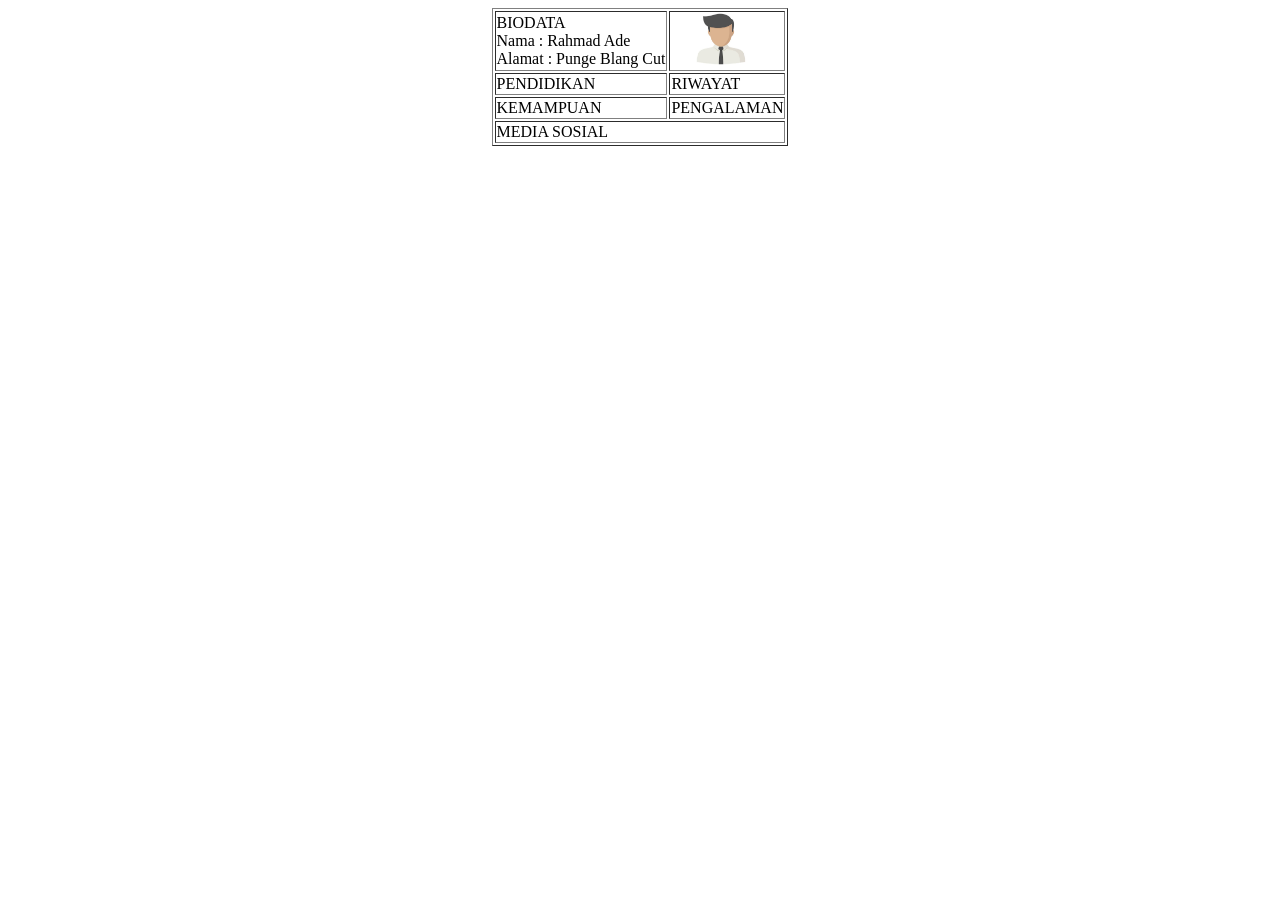
==== index.html @ 5f34683b "update biodata" ====
<!DOCTYPE html>
<html lang="en">
<head>
    <meta charset="UTF-8">
    <meta name="viewport" content="width=device-width, initial-scale=1.0">
    <meta http-equiv="X-UA-Compatible" content="ie=edge">
    <title>Document</title>
</head>
<body>
    <center>
        <table border="1">
            <!-- 1. row biodata dan foto -->
            <tr>
                <td>BIODATA <br>
                    <label>Nama : Rahmad Ade</label> <br>
                    <label>Alamat : Punge Blang Cut</label>
                </td>
                <td>
                    <img src="img/images.jpg" width="100px">
                </td>
            </tr>
            <!-- 2. row pendidikan  -->
            <tr>
                <td>PENDIDIKAN</td>
                <td>RIWAYAT</td>
            </tr>
            <!-- 3. kemampuan dan pengalaman kerja -->
            <tr>
                <td>KEMAMPUAN</td>
                <td>PENGALAMAN</td>
            </tr>
            <!-- 4. media sosial -->
            <tr>
                <td colspan="2">MEDIA SOSIAL</td>
            </tr>
        </table>
    </center>
    
</body>
</html>
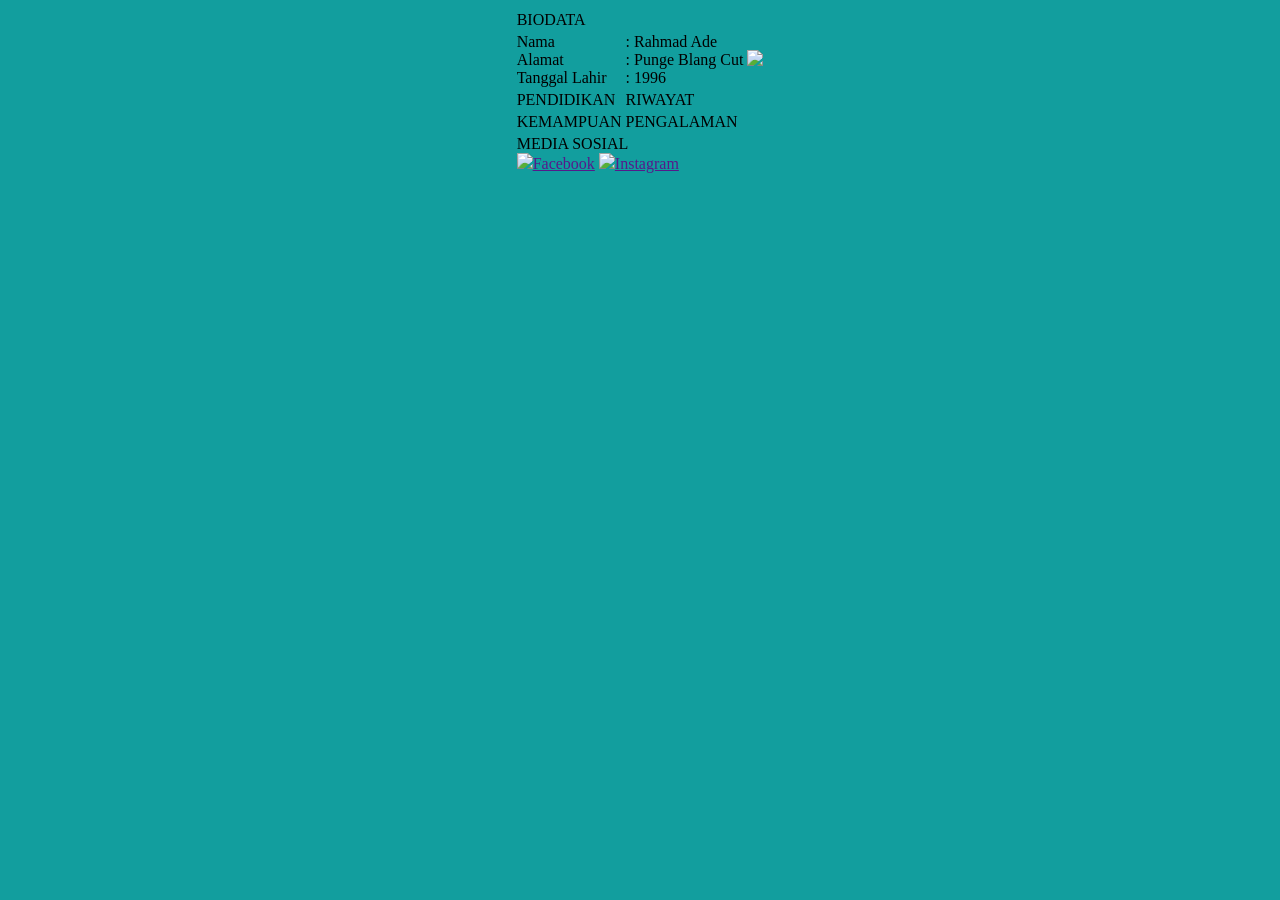
==== commit c1bf770b: "update biodata" ====
--- a/index.html
+++ b/index.html
@@ -6,22 +6,34 @@
     <meta http-equiv="X-UA-Compatible" content="ie=edge">
     <title>Document</title>
 </head>
-<body>
+<body bgcolor="#129e9e">
     <center>
-        <table border="1">
+        <table >
+            <tr>
+                <td colspan="2">BIODATA <br></td>
+                <td></td>
+            </tr>
             <!-- 1. row biodata dan foto -->
             <tr>
-                <td>BIODATA <br>
-                    <label>Nama : Rahmad Ade</label> <br>
-                    <label>Alamat : Punge Blang Cut</label>
+                <td>
+                    <label>Nama </label> <br>
+                    <label>Alamat</label> <br>
+                    <label>Tanggal Lahir</label>
                 </td>
                 <td>
-                    <img src="img/images.jpg" width="100px">
+                    <label>: Rahmad Ade</label> <br>
+                    <label>: Punge Blang Cut</label><br>
+                    <label>: 1996</label>
+                </td>
+                <td>
+                    <img src="https://images.vexels.com/media/users/3/157512/isolated/preview/d737a872708b488d89d0341ac9b8bc5a-people-contact-icon-people-by-vexels.png" width="100px">
                 </td>
             </tr>
             <!-- 2. row pendidikan  -->
             <tr>
-                <td>PENDIDIKAN</td>
+                <td>PENDIDIKAN
+
+                </td>
                 <td>RIWAYAT</td>
             </tr>
             <!-- 3. kemampuan dan pengalaman kerja -->
@@ -31,7 +43,10 @@
             </tr>
             <!-- 4. media sosial -->
             <tr>
-                <td colspan="2">MEDIA SOSIAL</td>
+                <td colspan="2">MEDIA SOSIAL <br>
+                    <a href="" target="blank"><img src="https://cdn3.iconfinder.com/data/icons/capsocial-round/500/facebook-512.png" width="20px">Facebook</a>
+                    <a href="" target="blank"><img src="https://cdn2.iconfinder.com/data/icons/instagram-new/512/instagram-logo-color-512.png" width="20px">Instagram</a>
+                </td>
             </tr>
         </table>
     </center>
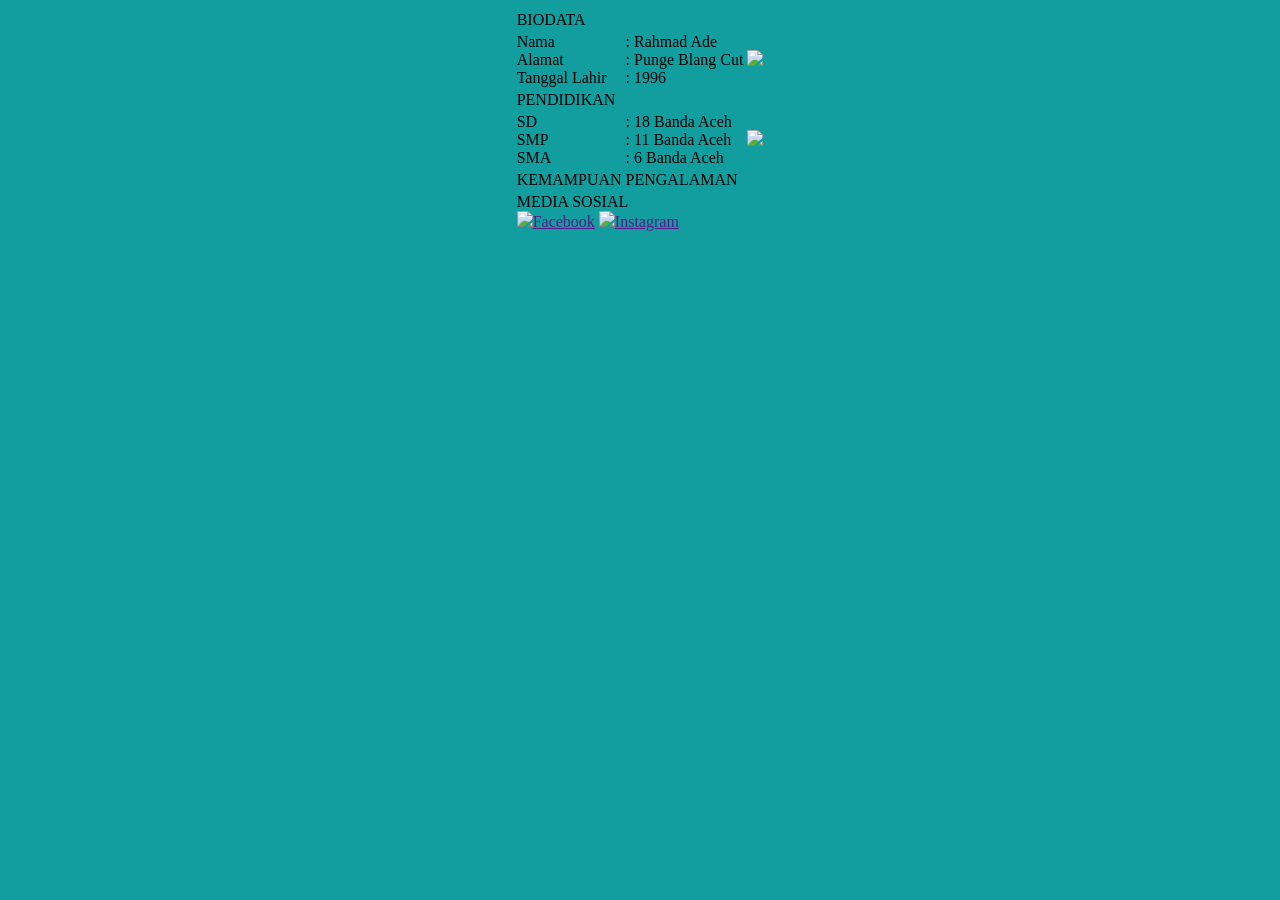
==== commit 7734e5e0: "update biodata" ====
--- a/index.html
+++ b/index.html
@@ -31,10 +31,24 @@
             </tr>
             <!-- 2. row pendidikan  -->
             <tr>
-                <td>PENDIDIKAN
-
+                <td colspan="2">PENDIDIKAN <br></td>
+                <td></td>
+            </tr>
+            <!-- 1. row biodata dan foto -->
+            <tr>
+                <td>
+                    <label>SD </label> <br>
+                    <label>SMP</label> <br>
+                    <label>SMA</label>
                 </td>
-                <td>RIWAYAT</td>
+                <td>
+                    <label>: 18 Banda Aceh</label> <br>
+                    <label>: 11 Banda Aceh</label><br>
+                    <label>: 6 Banda Aceh</label>
+                </td>
+                <td>
+                    <img src="https://cdn.pixabay.com/photo/2018/02/17/00/06/school-3158985_960_720.png" width="100px">
+                </td>
             </tr>
             <!-- 3. kemampuan dan pengalaman kerja -->
             <tr>
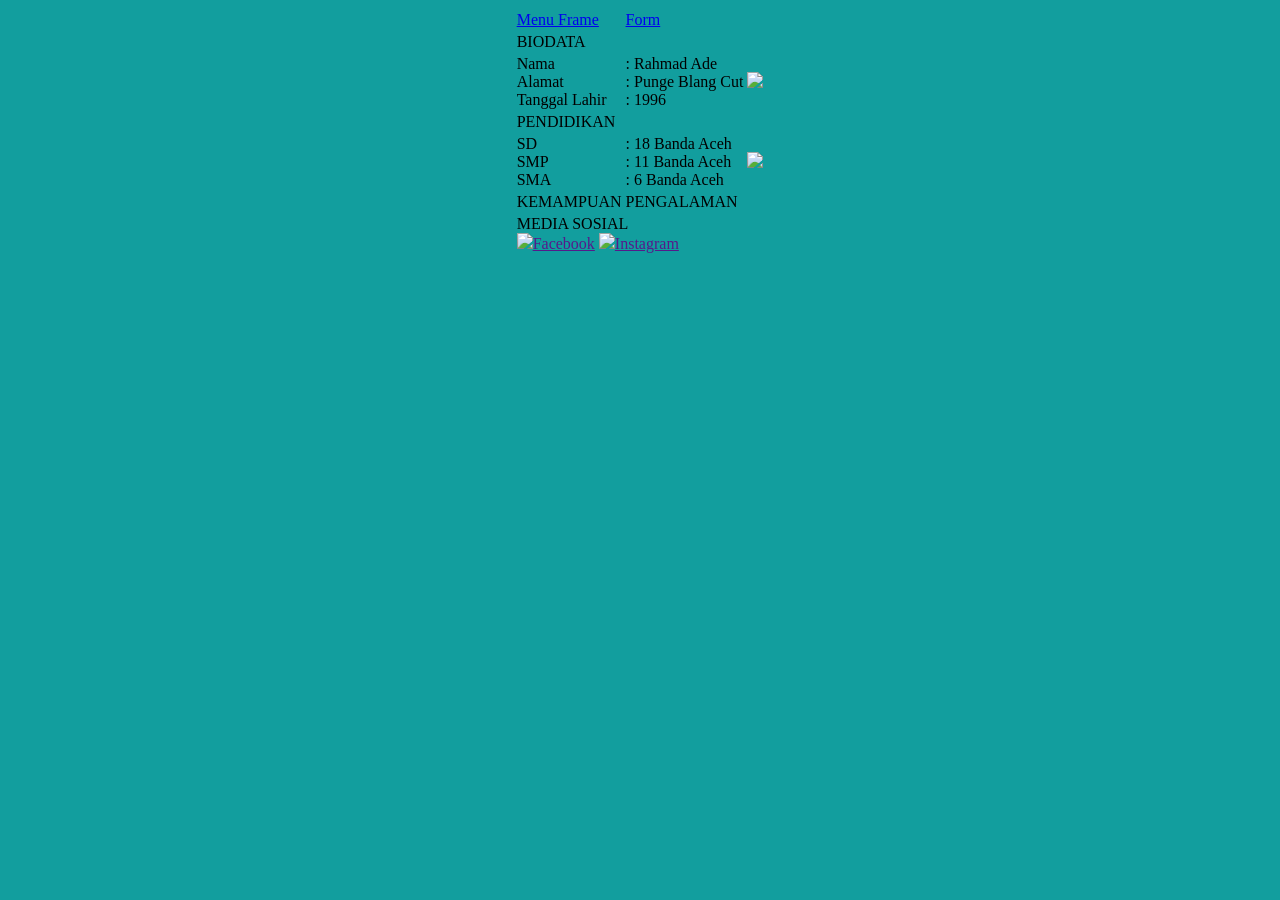
==== commit 40d1668b: "update  menu biodata" ====
--- a/index.html
+++ b/index.html
@@ -9,6 +9,10 @@
 <body bgcolor="#129e9e">
     <center>
         <table >
+            <tr>
+                <td><a href="iframe.html" target="blank">Menu Frame</a></td>
+                <td><a href="form.html" target="blank">Form</a></td>
+            </tr>
             <tr>
                 <td colspan="2">BIODATA <br></td>
                 <td></td>
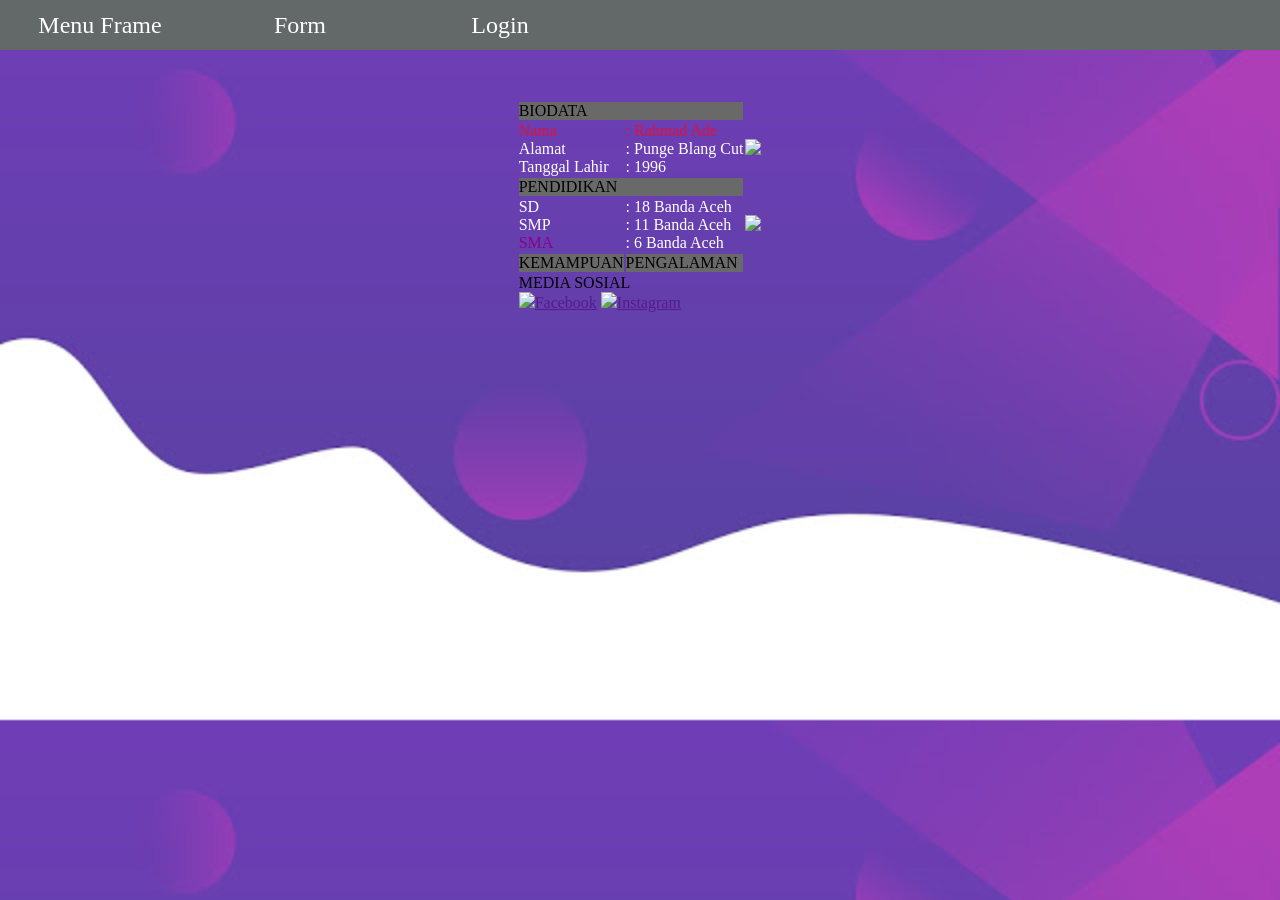
==== commit 2ab52994: "update navbar" ====
--- a/index.html
+++ b/index.html
@@ -5,27 +5,48 @@
     <meta name="viewport" content="width=device-width, initial-scale=1.0">
     <meta http-equiv="X-UA-Compatible" content="ie=edge">
     <title>Document</title>
+    <link rel="stylesheet" href="style.css">
 </head>
-<body bgcolor="#129e9e">
+<body >
+    <!-- menu navbar -->
+    <div class="navbar">
+        <ul>
+            <li>
+                <a href="iframe.html" target="blank">Menu Frame</a>
+            </li>
+            <li>
+                <a href="form.html" target="blank">Form</a>
+                <ul>
+                    <li><a href="">Form Biodata</a></li>
+                    <li><a href="">Form pendaftaran</a></li>
+                </ul>
+            </li>
+            <li>
+                <a href="form.html" target="blank">login</a>
+                <ul>
+                    <li><a href=""> Logout</a></li>
+                </ul>
+            </li>
+        </ul>
+    </div>
+    
+    <!-- tabel untuk biodata -->
     <center>
         <table >
+           
             <tr>
-                <td><a href="iframe.html" target="blank">Menu Frame</a></td>
-                <td><a href="form.html" target="blank">Form</a></td>
-            </tr>
-            <tr>
-                <td colspan="2">BIODATA <br></td>
+                <td colspan="2" style="background-color: dimgrey;">BIODATA <br></td>
                 <td></td>
             </tr>
             <!-- 1. row biodata dan foto -->
             <tr>
                 <td>
-                    <label>Nama </label> <br>
+                   <label class="unyak">Nama </label> <br>
                     <label>Alamat</label> <br>
                     <label>Tanggal Lahir</label>
                 </td>
                 <td>
-                    <label>: Rahmad Ade</label> <br>
+                    <label class="unyak">: Rahmad Ade</label> <br>
                     <label>: Punge Blang Cut</label><br>
                     <label>: 1996</label>
                 </td>
@@ -35,7 +56,7 @@
             </tr>
             <!-- 2. row pendidikan  -->
             <tr>
-                <td colspan="2">PENDIDIKAN <br></td>
+                <td colspan="2" style="background-color: dimgrey;">PENDIDIKAN <br></td>
                 <td></td>
             </tr>
             <!-- 1. row biodata dan foto -->
@@ -43,7 +64,7 @@
                 <td>
                     <label>SD </label> <br>
                     <label>SMP</label> <br>
-                    <label>SMA</label>
+                    <label style="color: darkmagenta;">SMA</label>
                 </td>
                 <td>
                     <label>: 18 Banda Aceh</label> <br>
@@ -56,8 +77,8 @@
             </tr>
             <!-- 3. kemampuan dan pengalaman kerja -->
             <tr>
-                <td>KEMAMPUAN</td>
-                <td>PENGALAMAN</td>
+                <td style="background-color: dimgrey;">KEMAMPUAN</td>
+                <td style="background-color: dimgrey;">PENGALAMAN</td>
             </tr>
             <!-- 4. media sosial -->
             <tr>
--- a/style.css
+++ b/style.css
@@ -0,0 +1,96 @@
+/* style css untuk keseluruhan */
+*{
+    margin: 0;
+    padding: 0;
+}
+/* style untuk background body */
+body{
+    background-image: url(img/background.jpg);
+    background-size: cover;
+
+    /* background-image:linear-gradient() ; */
+
+}
+
+table{
+    padding: 100px;
+}
+label{
+    color:#fff;
+}
+.unyak{
+    color: crimson;
+}
+
+/* style css untuk navbar */
+
+.navbar{
+    background-color: rgb(99, 104, 104);
+    height: 50px;
+    line-height: 50px;
+    position: fixed;
+    width: 100%;
+    margin: auto;
+    margin-top: 0px;
+    z-index: 10;
+}
+
+.navbar ul{
+ list-style: none;
+ background-color:#fff;
+}
+
+
+.navbar ul li a{
+    float: left;
+    width: 200px;
+    display: block;
+    text-align: center ;
+    text-decoration:none;
+    text-transform:capitalize;
+    color: white;
+    font-size: x-large;
+    /* background-color: dimgray; */
+}
+
+.navbar ul li a :hover{
+    float: left;
+    width: 258px;
+    display: block;
+    text-align: center ;
+    text-decoration:none;
+    text-transform:capitalize;
+    color: white;
+    font-size: x-large;
+    /* background-color: rgb(170, 39, 39); */
+}
+.navbar a{
+    background: rgb(99, 104, 104);
+}
+
+.navbar a:hover{
+    background: rgb(13, 146, 128);
+}
+
+.navbar ul li:hover ul{
+    display: block;
+}
+
+.navbar ul ul{
+    display: none;
+    list-style: none;
+    position: absolute;
+    left: 200px;
+    top: 50px;
+    width: 150px;
+    
+}
+
+.navbar ul li:nth-child(3) ul li{
+    display: none;
+    list-style: none;
+    position: absolute;
+    left: 200px;
+    top: 50px;
+    width: 150px;
+}
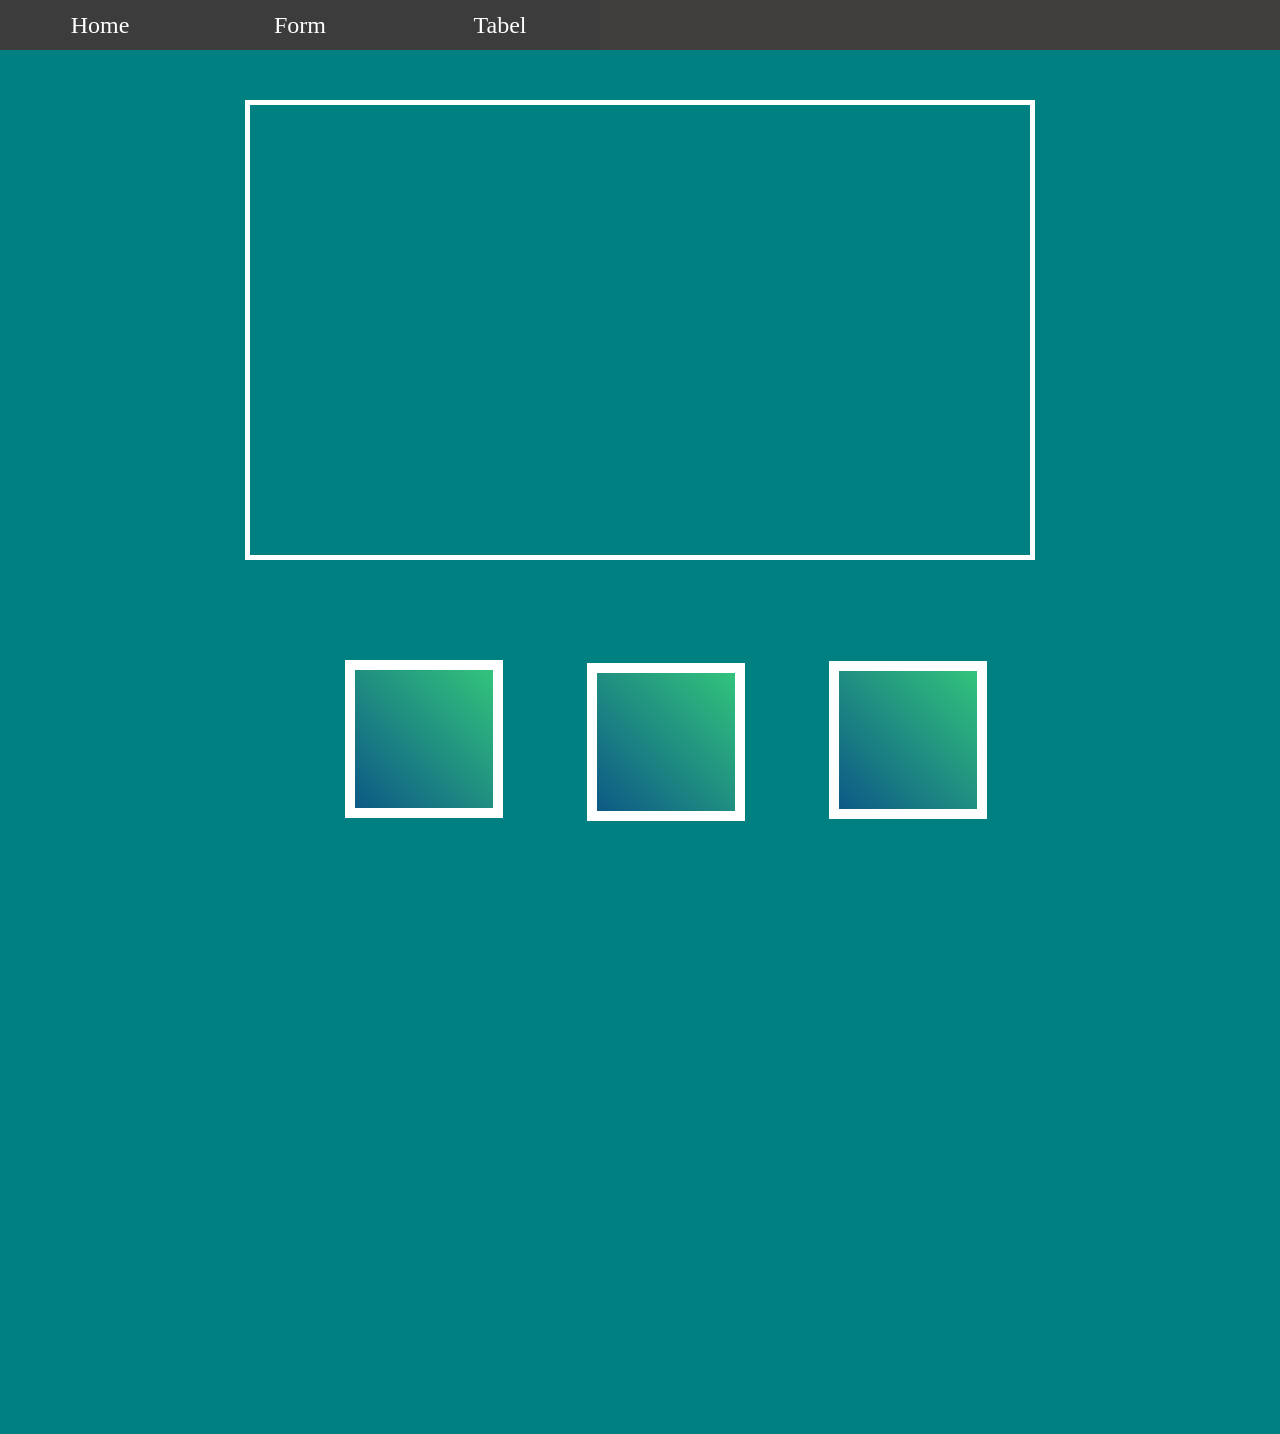
==== commit fa95bc61: "update web pagi" ====
--- a/index.html
+++ b/index.html
@@ -5,90 +5,68 @@
     <meta name="viewport" content="width=device-width, initial-scale=1.0">
     <meta http-equiv="X-UA-Compatible" content="ie=edge">
     <title>Document</title>
-    <link rel="stylesheet" href="style.css">
+    <!-- dibawah ini css -->
+    <link rel="stylesheet" href="css/navbar.css">
+    <link rel="stylesheet" href="css/slider.css">
+    <link rel="stylesheet" href="css/kotak.css">
 </head>
-<body >
-    <!-- menu navbar -->
+<body>
+    <!-- taging navbar -->
     <div class="navbar">
         <ul>
             <li>
-                <a href="iframe.html" target="blank">Menu Frame</a>
+                <a href="index.html">Home</a>
             </li>
             <li>
-                <a href="form.html" target="blank">Form</a>
-                <ul>
-                    <li><a href="">Form Biodata</a></li>
-                    <li><a href="">Form pendaftaran</a></li>
-                </ul>
+                <a href="">Form</a>
+                <div class="submenu"> 
+                    <ul>
+                        <li>
+                            <a href="">biodata</a>
+                        </li>
+                        <li>
+                            <a href="">Pendaftaran</a>
+                        </li>
+                    </ul>
+                </div>
             </li>
+
             <li>
-                <a href="form.html" target="blank">login</a>
-                <ul>
-                    <li><a href=""> Logout</a></li>
-                </ul>
+                <a href="">Tabel</a>
+                <div class="submenu2"> 
+                    <ul>
+                        <li>
+                            <a href="">siswa</a>
+                        </li>
+                        <li>
+                            <a href="">barang</a>
+                        </li>
+                    </ul>
+                </div>
             </li>
         </ul>
+
     </div>
-    
-    <!-- tabel untuk biodata -->
-    <center>
-        <table >
-           
-            <tr>
-                <td colspan="2" style="background-color: dimgrey;">BIODATA <br></td>
-                <td></td>
-            </tr>
-            <!-- 1. row biodata dan foto -->
-            <tr>
-                <td>
-                   <label class="unyak">Nama </label> <br>
-                    <label>Alamat</label> <br>
-                    <label>Tanggal Lahir</label>
-                </td>
-                <td>
-                    <label class="unyak">: Rahmad Ade</label> <br>
-                    <label>: Punge Blang Cut</label><br>
-                    <label>: 1996</label>
-                </td>
-                <td>
-                    <img src="https://images.vexels.com/media/users/3/157512/isolated/preview/d737a872708b488d89d0341ac9b8bc5a-people-contact-icon-people-by-vexels.png" width="100px">
-                </td>
-            </tr>
-            <!-- 2. row pendidikan  -->
-            <tr>
-                <td colspan="2" style="background-color: dimgrey;">PENDIDIKAN <br></td>
-                <td></td>
-            </tr>
-            <!-- 1. row biodata dan foto -->
-            <tr>
-                <td>
-                    <label>SD </label> <br>
-                    <label>SMP</label> <br>
-                    <label style="color: darkmagenta;">SMA</label>
-                </td>
-                <td>
-                    <label>: 18 Banda Aceh</label> <br>
-                    <label>: 11 Banda Aceh</label><br>
-                    <label>: 6 Banda Aceh</label>
-                </td>
-                <td>
-                    <img src="https://cdn.pixabay.com/photo/2018/02/17/00/06/school-3158985_960_720.png" width="100px">
-                </td>
-            </tr>
-            <!-- 3. kemampuan dan pengalaman kerja -->
-            <tr>
-                <td style="background-color: dimgrey;">KEMAMPUAN</td>
-                <td style="background-color: dimgrey;">PENGALAMAN</td>
-            </tr>
-            <!-- 4. media sosial -->
-            <tr>
-                <td colspan="2">MEDIA SOSIAL <br>
-                    <a href="" target="blank"><img src="https://cdn3.iconfinder.com/data/icons/capsocial-round/500/facebook-512.png" width="20px">Facebook</a>
-                    <a href="" target="blank"><img src="https://cdn2.iconfinder.com/data/icons/instagram-new/512/instagram-logo-color-512.png" width="20px">Instagram</a>
-                </td>
-            </tr>
-        </table>
-    </center>
-    
+
+    <!-- taging slider -->
+<center>
+    <div class="slider1">
+        <div class="sliderisi">
+            <img src="img/background.jpg" >
+            <img src="https://badoystudio.com/wp-content/uploads/2018/11/apa-itu-programmer-750x410.jpeg" >
+            <img src="img/orang.jpg" >
+            <img src="https://markey.id/wp-content/uploads/2019/01/20190116-003.jpg" >
+
+        </div>
+    </div>
+</center>
+
+<!-- taging untuk gradien box -->
+    <div class="gradien">
+        <a href="http://facebook.com" target="blank"> <p class="kotak1"></p> </a>
+        <a href="http://instagram.com" target="blank"> <p class="kotak2"></p> </a>
+        <a href="http://twitter.com" target="blank"> <p class="kotak3"></p> </a>
+    </div>
+
 </body>
 </html>
--- a/css/navbar.css
+++ b/css/navbar.css
@@ -0,0 +1,70 @@
+*{
+    margin: 0;
+    padding: 0;
+    background-color: teal;
+}
+
+/* masuk ke css navbar */
+
+.navbar{
+    background-color: rgb(65, 62, 62);
+    height: 50px;
+    line-height: 50px;
+    position: fixed;
+    width: 100%;
+    margin: auto;
+    margin-top: -100px;
+    z-index: 10;
+}
+
+.navbar ul{
+    list-style: none;
+    background-color: #fff;
+}
+
+.navbar ul li a{
+    float: left;
+    width: 200px;
+    display: block;
+    text-align: center;
+    text-decoration: none;
+    text-transform: capitalize;
+    color: #fff;
+    font-size: x-large;
+    background-color: rgb(61, 60, 60);
+}
+
+.navbar ul li a:hover{
+    float: left;
+    width: 200px;
+    display: block;
+    text-align: center;
+    text-decoration: none;
+    text-transform: capitalize;
+    color: #fff;
+    font-size: x-large;
+    background-color: dimgrey;
+}
+
+.navbar ul li:hover ul{
+    display: block;
+}
+
+.submenu ul{
+    display:none;
+    list-style: none;
+    position: absolute;
+    left: 200px;
+    bottom: -100px;
+    width: 150px;
+}
+
+.submenu2 ul{
+    display:none;
+    list-style: none;
+    position: absolute;
+    left: 400px;
+    bottom: -100px;
+    width: 150px;
+}
+
--- a/css/slider.css
+++ b/css/slider.css
@@ -0,0 +1,288 @@
+*{
+	padding: 0;
+	margin: 0;
+}
+.slider1{
+    border: 5px solid rgb(255, 255, 255);
+    position: relative; 
+    overflow: hidden;
+    background-color: rgb(138, 21, 173);
+    margin: 100px;
+    width: 780px;
+    height: 450px;
+}
+.sliderisi img{
+    width: 780px;
+    height: 450px;
+    float: left;
+    float: right;
+}
+.sliderisi{
+    position: absolute;
+    width: 3900px;
+
+    /* durasi tampilan */
+    animation-name: gambar;
+    animation-duration: 15s;
+    animation-timing-function: ease-in-out;
+    animation-iteration-count: infinite;
+    -webkit-animation-name: gambar;
+    -webkit-animation-duration: 15s;
+    -webkit-animation-timing-function: ease-in-out;
+    -webkit-animation-iteration-count: infinite;
+    -moz-animation-name: gambar;
+    -moz-animation-duration: 15s;
+    -moz-animation-timing-function: ease-in-out;
+    -moz-animation-iteration-count: infinite; -o-animation-name: gambar;
+    -o-animation-duration: 15s;
+    -o-animation-timing-function: ease-in-out;
+    -o-animation-iteration-count: infinite;
+   
+}
+
+.sliderisi:hover{
+    animation-play-state: paused;
+    -webkit-animation-play-state: paused;
+    -moz-animation-play-state: paused;
+    -o-animation-play-state: paused;
+}
+
+/* .sliderisi img{
+    float: right;
+} */
+
+.slider1:after{
+    /* font-size: */
+    position: absolute;
+    z-index: 12;
+    /* color: ; */
+    left: 300px; top: 80px;
+    transition: 1s all ease-in-out;
+    -webkit-transition:1s ease-in-out;
+    -moz-transition:1s ease-in-out;
+    -o-transition:1s ease-in-out;
+}
+
+/* .slider1:hover:after{
+    color: ;
+} */
+
+@keyframes gambar {     
+	0% {
+		left: 0; opacity: 0; 
+	}     
+	2% {
+		opacity: 1; 
+	}     
+	20% {
+		left: 0; opacity: 1; 
+	}     
+	21% {
+		opacity: 0; 
+	}     
+	24% {
+		opacity: 0; 
+	}     
+	25% {
+		left: -780px; opacity: 1; 
+	}     
+	45% {
+		left: -780px; opacity: 1; 
+	}     
+	46% {
+		opacity: 0; 
+	}     
+	48% {
+		opacity: 0; 
+	}     
+	50% {
+		left: -1536px; opacity: 1; 
+	}     
+	70% {
+		left: -1536px; opacity: 1; 
+	}     
+	72% {
+		opacity: 0; 
+	}     
+	74% {
+		opacity: 0; 
+	}    
+	75% {
+		left: -2304px; opacity: 1; 
+	}   	
+	95% {
+		left: -2304px; opacity: 1; 
+	}   	
+	97% { 
+		left: -2304px; opacity: 0; 
+	} 
+
+	100% {
+		left: 0; opacity: 0; 
+	}
+}
+    
+    /* untuk moz */
+    @-moz-keyframes gambar {     
+        0% {
+            left: 0; opacity: 0; 
+        }     
+        2% {
+            opacity: 1; 
+        }     
+        20% {
+            left: 0; opacity: 1; 
+        }     
+        21% {
+            opacity: 0; 
+        }     
+        24% {
+            opacity: 0; 
+        }     
+        25% {
+            left: -780px; opacity: 1; 
+        }       
+        45% {
+            left: -780px; opacity: 1; 
+        }     
+        46% {
+            opacity: 0; 
+        }     
+        48% {
+            opacity: 0; 
+        }     
+        50% {
+            left: -1536px; opacity: 1; 
+        }     
+        70% {
+            left: -1536px; opacity: 1; 
+        }     
+        72% {
+            opacity: 0; 
+        }     
+        74% {
+            opacity: 0; 
+        }    
+        75% {
+            left: -2304px; opacity: 1; 
+        }   	
+        95% {
+            left: -2304px; opacity: 1; 
+        }   	
+        97% { 
+            left: -2304px; opacity: 0;
+        }   	
+        100% {
+            left: 0; opacity: 0; 
+        }
+    } 
+
+/* untuk webkit */
+@-webkit-keyframes gambar {     
+	0% {
+		left: 0; opacity: 0; 
+	}     
+	2% {
+		opacity: 1; 
+	}     
+	20% {
+		left: 0; opacity: 1; 
+	}     
+	21% {
+		opacity: 0; 
+	}     
+	24% {
+		opacity: 0; 
+	}     
+	25% {
+		left: -780px; opacity: 1; 
+	}       
+	45% {
+		left: -780px; opacity: 1; 
+	}     
+	46% {
+		opacity: 0; 
+	}     
+	48% {
+		opacity: 0; 
+	}     
+	50% {
+		left: -1536px; opacity: 1; 
+	}     
+	70% {
+		left: -1536px; opacity: 1; 
+	}     
+	72% {
+		opacity: 0; 
+	}     
+	74% {
+		opacity: 0; 
+	}    
+	75% {
+		left: -2304px; opacity: 1; 
+	}   	
+	95% {
+		left: -2304px; opacity: 1; 
+	}   	
+	97% { 
+		left: -2304px; opacity: 0;
+	}   	
+	100% {
+		left: 0; opacity: 0; 
+	}
+} 
+
+/* untuk si o */
+@-o-keyframes gambar {     
+	0% {
+		left: 0; opacity: 0; 
+	}     
+	2% {
+		opacity: 1; 
+	}     
+	20% {
+		left: 0; opacity: 1; 
+	}     
+	21% {
+		opacity: 0; 
+	}     
+	24% {
+		opacity: 0; 
+	}     
+	25% {
+		left: -780px; opacity: 1; 
+	}       
+	45% {
+		left: -780px; opacity: 1; 
+	}     
+	46% {
+		opacity: 0; 
+	}     
+	48% {
+		opacity: 0; 
+	}     
+	50% {
+		left: -1536px; opacity: 1; 
+	}     
+	70% {
+		left: -1536px; opacity: 1; 
+	}     
+	72% {
+		opacity: 0; 
+	}     
+	74% {
+		opacity: 0; 
+	}    
+	75% {
+		left: -2304px; opacity: 1; 
+	}   	
+	95% {
+		left: -2304px; opacity: 1; 
+	}   	
+	97% { 
+		left: -2304px; opacity: 0;
+	}   	
+	100% {
+		left: 0; opacity: 0; 
+	}
+} 
--- a/css/kotak.css
+++ b/css/kotak.css
@@ -0,0 +1,77 @@
+.gradien{
+    position: relative;
+    left: 245px;
+}
+
+/* css untuk kotak 1  */
+.kotak1{
+    width: 100px;
+    height: 100px;
+    border: 10px solid white;
+    background-image: linear-gradient(45deg, #0d5986, #3fd47bcc);
+    padding: 19px;
+    margin: 100px;
+    
+}
+
+.kotak1:hover{
+    width: 100px;
+    height: 100px;
+    background-image: linear-gradient(45deg, #0d6a96, #56b3cfcc);
+    padding: 19px;
+    margin: 100px;
+    border-radius: 100px;
+    
+}
+/* close */
+
+/* css untuk kotak 2 */
+.kotak2{
+    width: 100px;
+    height: 100px;
+    border: 10px solid white;
+    background-image: linear-gradient(45deg, #0d5986, #3fd47bcc);
+    padding: 19px;
+    margin: 100px;
+    position: relative;
+    bottom: 255px;
+    left: 242px;
+    
+}
+
+.kotak2:hover{
+    width: 100px;
+    height: 100px;
+    background-image: linear-gradient(45deg, #c91313, #fafafacc);
+    padding: 19px;
+    margin: 100px;
+    border-radius: 100px;
+    
+}
+/* close */
+
+/* css kotak 3 */
+
+.kotak3{
+    width: 100px;
+    height: 100px;
+    border: 10px solid white;
+    background-image: linear-gradient(45deg, #0d5986, #3fd47bcc);
+    padding: 19px;
+    margin: 100px;
+    position: relative;
+    bottom: 515px;
+    left: 484px;
+    
+}
+
+.kotak3:hover{
+    width: 100px;
+    height: 100px;
+    background-image: linear-gradient(45deg, #c91313, #fafafacc);
+    padding: 19px;
+    margin: 100px;
+    border-radius: 100px;
+    
+}
+/* close */
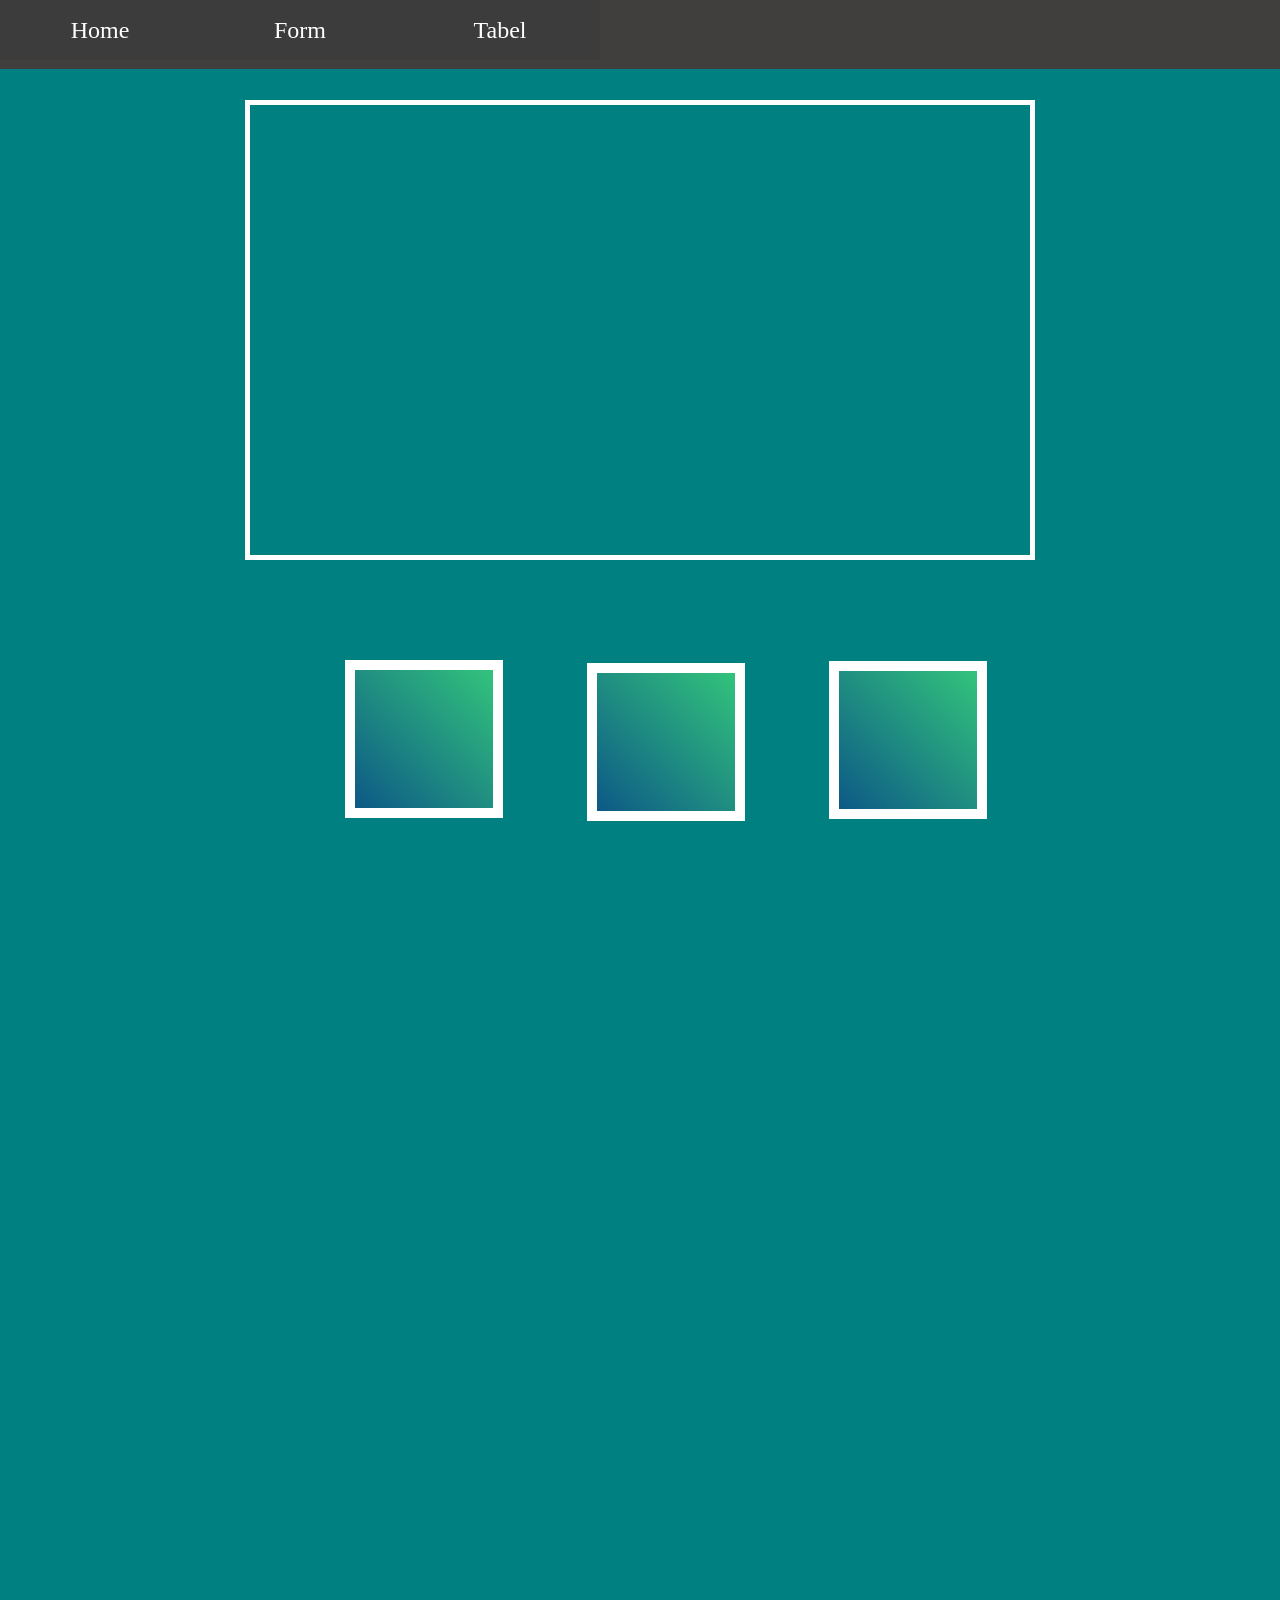
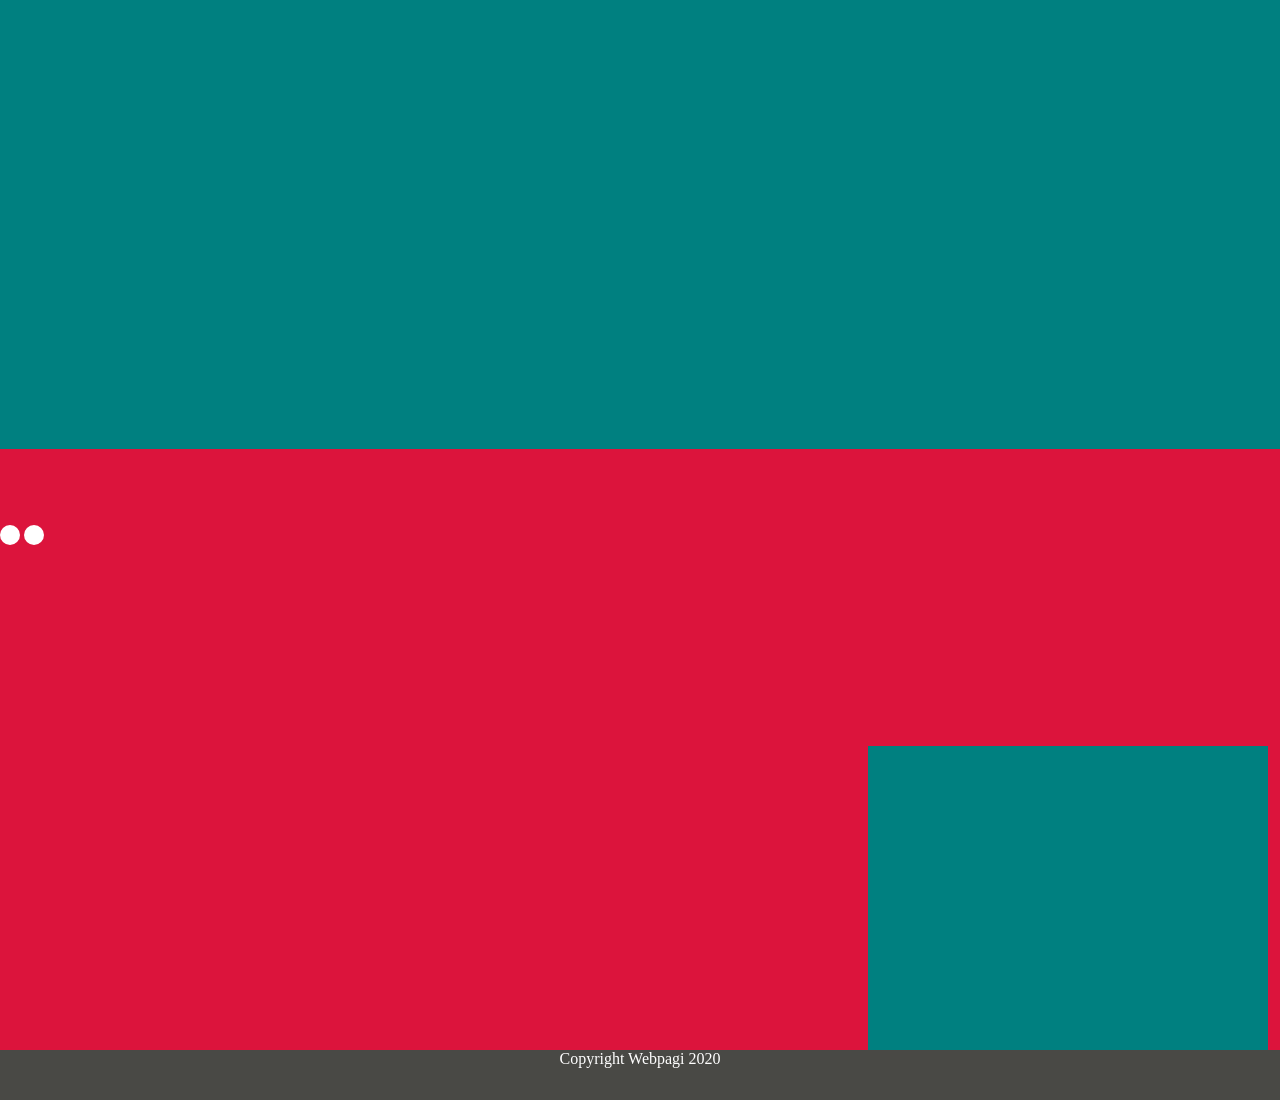
==== commit bb139a2f: "update terbaru fix" ====
--- a/index.html
+++ b/index.html
@@ -9,6 +9,7 @@
     <link rel="stylesheet" href="css/navbar.css">
     <link rel="stylesheet" href="css/slider.css">
     <link rel="stylesheet" href="css/kotak.css">
+    <link rel="stylesheet" href="css/footer.css">
 </head>
 <body>
     <!-- taging navbar -->
@@ -68,5 +69,17 @@
         <a href="http://twitter.com" target="blank"> <p class="kotak3"></p> </a>
     </div>
 
+    <footer>
+        <div class="medsos">
+            <a href="https://facebook.com"><img src="https://img.icons8.com/plasticine/2x/facebook-new.png" alt=""></a>
+            <a href=""><img src="https://www.freepnglogos.com/uploads/instagram-logos-png-images-free-download-2.png" alt=""></a>
+        </div>
+
+        <div class="map">
+            <iframe src="https://www.google.com/maps/embed?pb=!1m18!1m12!1m3!1d3971.2552238556764!2d95.3065063141585!3d5.529104635458367!2m3!1f0!2f0!3f0!3m2!1i1024!2i768!4f13.1!3m3!1m2!1s0x30403a029523493f%3A0x143e8a584ca8091e!2sBLK%20Banda%20Aceh!5e0!3m2!1sid!2sid!4v1581043071287!5m2!1sid!2sid" width="400" height="300" frameborder="0" style="border:0;" allowfullscreen=""></iframe>
+        </div>
+
+        <a href="" class="tombol"> Copyright Webpagi 2020</a>
+    </footer>
 </body>
 </html>
--- a/css/navbar.css
+++ b/css/navbar.css
@@ -8,8 +8,8 @@
 
 .navbar{
     background-color: rgb(65, 62, 62);
-    height: 50px;
-    line-height: 50px;
+    height: 69px;
+    line-height: 60px;
     position: fixed;
     width: 100%;
     margin: auto;
--- a/css/footer.css
+++ b/css/footer.css
@@ -0,0 +1,48 @@
+
+        footer {
+            background-color: crimson;
+            position: absolute;
+            bottom: -200%;
+            height: 75%;
+            width: 100%;
+            /* padding: 10px; */
+        }
+
+        .tombol{
+            color: white;
+            text-decoration: none;
+            text-align: center;
+            position: absolute;
+            display: block;
+            bottom: 0%;
+            /* left:45%; */
+            background: rgb(73, 73, 69);
+            width: 100%;
+            height: 50px;
+
+        }
+
+        .medsos a img{
+            width: 52px;
+            /* z-index: 10px; */
+            background-color: white;
+            padding: 10px;
+            /* margin: 10px; */
+            top: 100px;
+            border-radius: 50px;
+            position: relative;
+        }
+
+        .medsos a img:hover{
+            width: 52px;
+            z-index: 10px;
+            background-color: rgb(18, 158, 177);
+            padding: 10px;
+            border-radius: 50px;
+        }
+
+        .map{
+            position: absolute;
+            right: 12px;
+            bottom: 50px;
+        }
